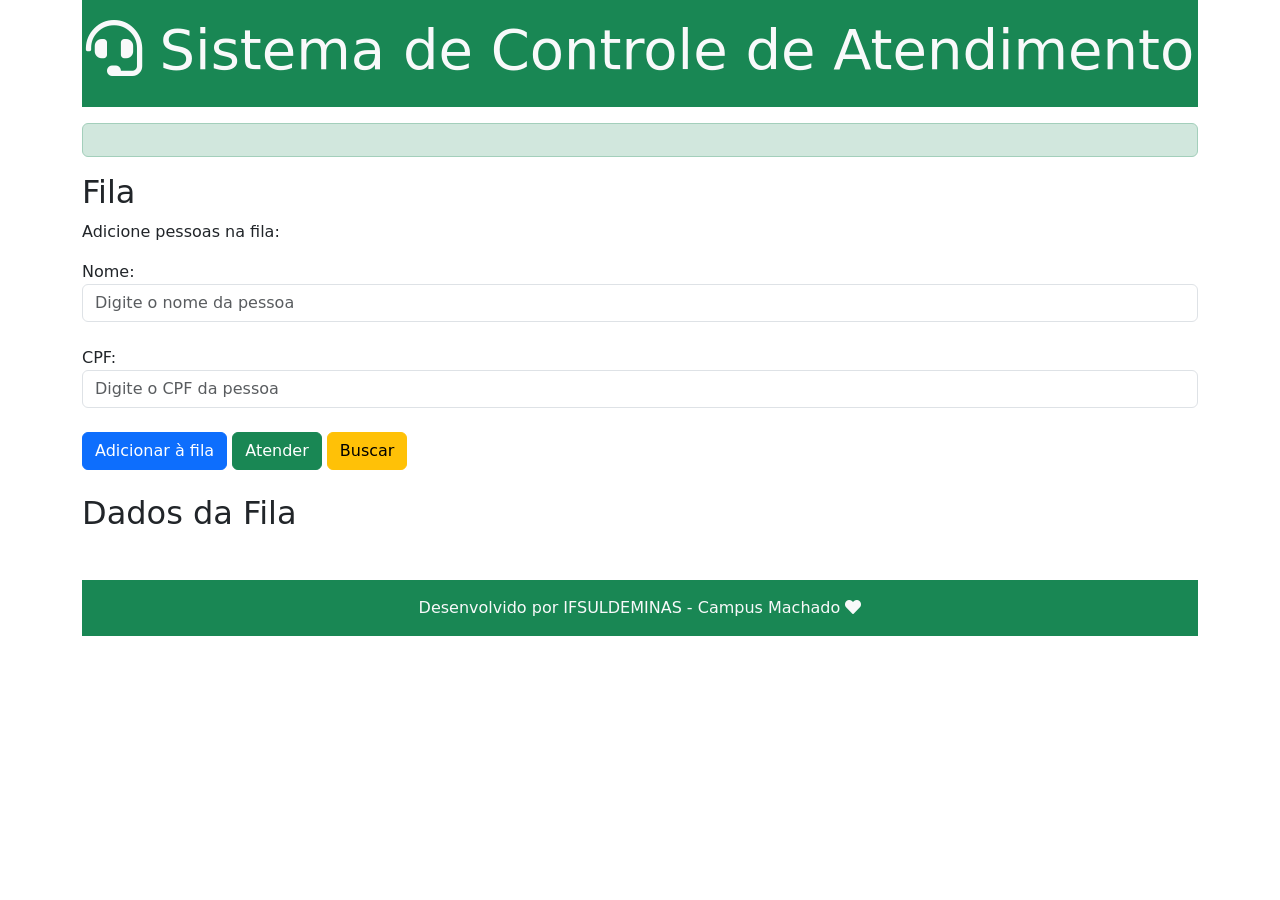
==== index.html @ ab0e61e6 "Adiciona objeto 'atendimento' na fila" ====
<!DOCTYPE html>
<html>
  <head>
    <meta charset="UTF-8" />
    <meta name="viewport" content="width=device-width, initial-scale=1.0">
    <title>Fila em JavaScript</title>
    <link href="https://cdn.jsdelivr.net/npm/bootstrap@5.3.0-alpha1/dist/css/bootstrap.min.css" rel="stylesheet" integrity="sha384-GLhlTQ8iRABdZLl6O3oVMWSktQOp6b7In1Zl3/Jr59b6EGGoI1aFkw7cmDA6j6gD" crossorigin="anonymous">
    <link rel="stylesheet" href="https://cdnjs.cloudflare.com/ajax/libs/font-awesome/5.15.4/css/all.min.css" />
    <link rel="stylesheet" href="style.css" />
    <script src="model/Fila.js"></script>
    <script src="model/Atendimento.js"></script>
    <script src="controller/filaController.js"></script>

  </head>
  <body>
    <div class="container">
      <div class="jumbotron bg-success text-light text-center py-3">
        <h1 class="display-4"><i class="fas fa-headset"></i> Sistema de Controle de Atendimento</h1>
      </div>
      <div id="mensagem-remocao" class="alert alert-success mt-3" style="display: block;"></div>
      <h2>Fila</h2>
        <p>Adicione pessoas na fila:</p>
        <div class="form-group">
          <label for="novoNome">Nome:</label>
          <br />
          <input type="text" class="form-control" id="txtnovoNome" placeholder="Digite o nome da pessoa" />
        <br />

        <label for="cpf">CPF:</label>
          <br />
          <input type="text" class="form-control" id="txtcpf" placeholder="Digite o CPF da pessoa" oninput="mascaraCPF()"  maxlength="14" />
        <br />
        
        <button class="btn btn-primary" onclick="adicionarElemento()">Adicionar à fila</button>
        <button class="btn btn-success" onclick="removerElemento()">Atender</button>
        <button class="btn btn-warning" onclick="buscarElemento()">Buscar</button>
        <br />
        <br />
      </div>
      <h2 id="lblPessoasFila">Dados da Fila</h2>
      <ul id="listFila"></ul>    
      <footer class="footer bg-success text-light text-center mt-5 py-3">
      <div class="container text-center">
        <span class="text-light">Desenvolvido por IFSULDEMINAS - Campus Machado <i class="fas fa-heart"></i></span>
      </div>
    </footer>
  </div>
  
</body>
</html>
---- style.css ----
ul {
	list-style: none;
	padding: 0;
	margin-top: 20px;
}

li {
	padding: 5px;
	background-color: #f2f2f2;
	border-radius: 5px;
	margin-bottom: 5px;
	text-align: left;
}

li:hover {
    background-color: #e2e2e2;
}

#listFila{ 
    white-space: pre-line;
	
}
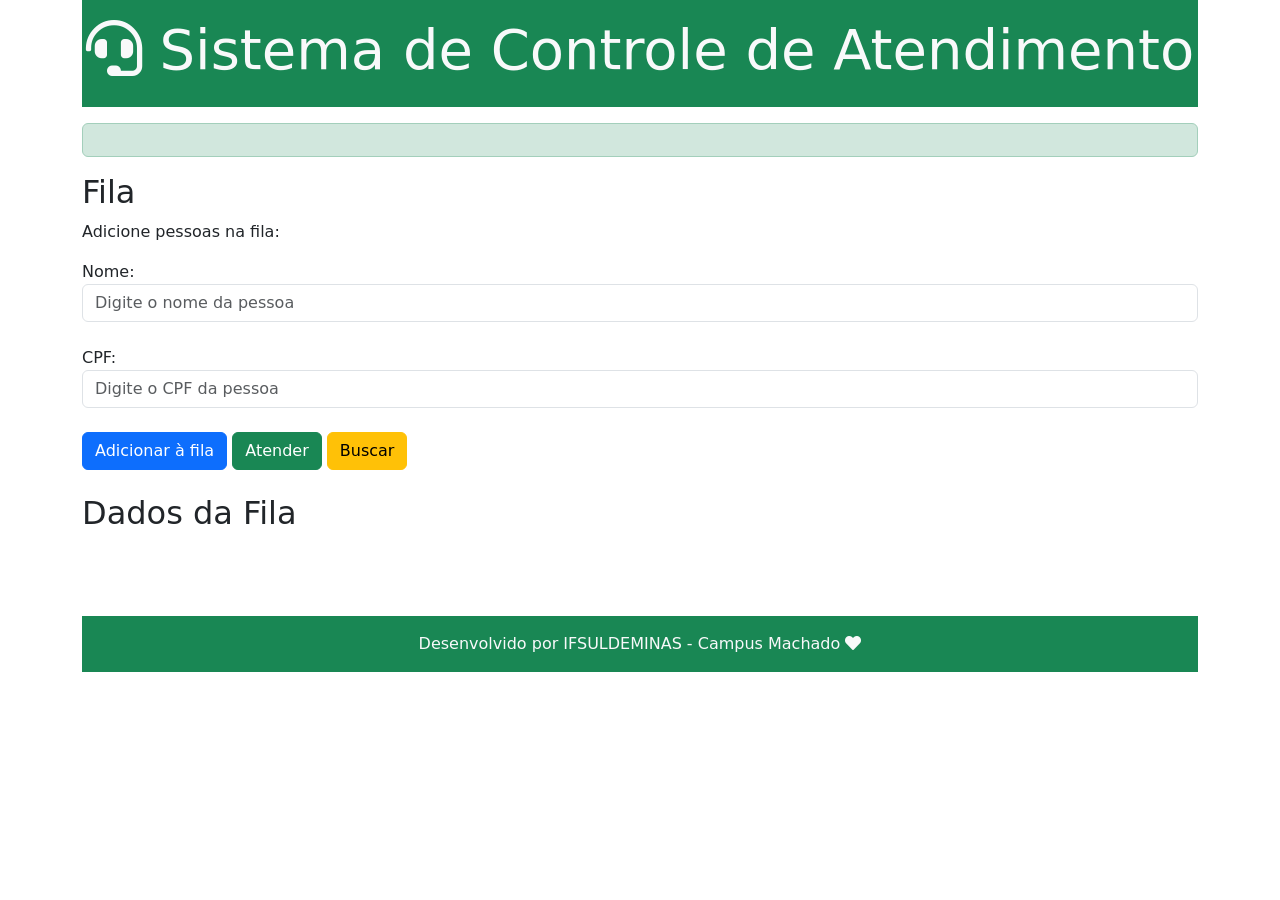
==== commit 78e6e571: "adicao de temporizador estatico e estilos" ====
--- a/index.html
+++ b/index.html
@@ -9,7 +9,7 @@
     <link rel="stylesheet" href="style.css" />
     <script src="model/Fila.js"></script>
     <script src="model/Atendimento.js"></script>
-    <script src="controller/filaController.js"></script>
+    <script type="module" src="controller/filaController.js"></script>
 
   </head>
   <body>
--- a/style.css
+++ b/style.css
@@ -19,5 +19,6 @@
 
 #listFila{ 
     white-space: pre-line;
+	padding: 8px;
 	
 }
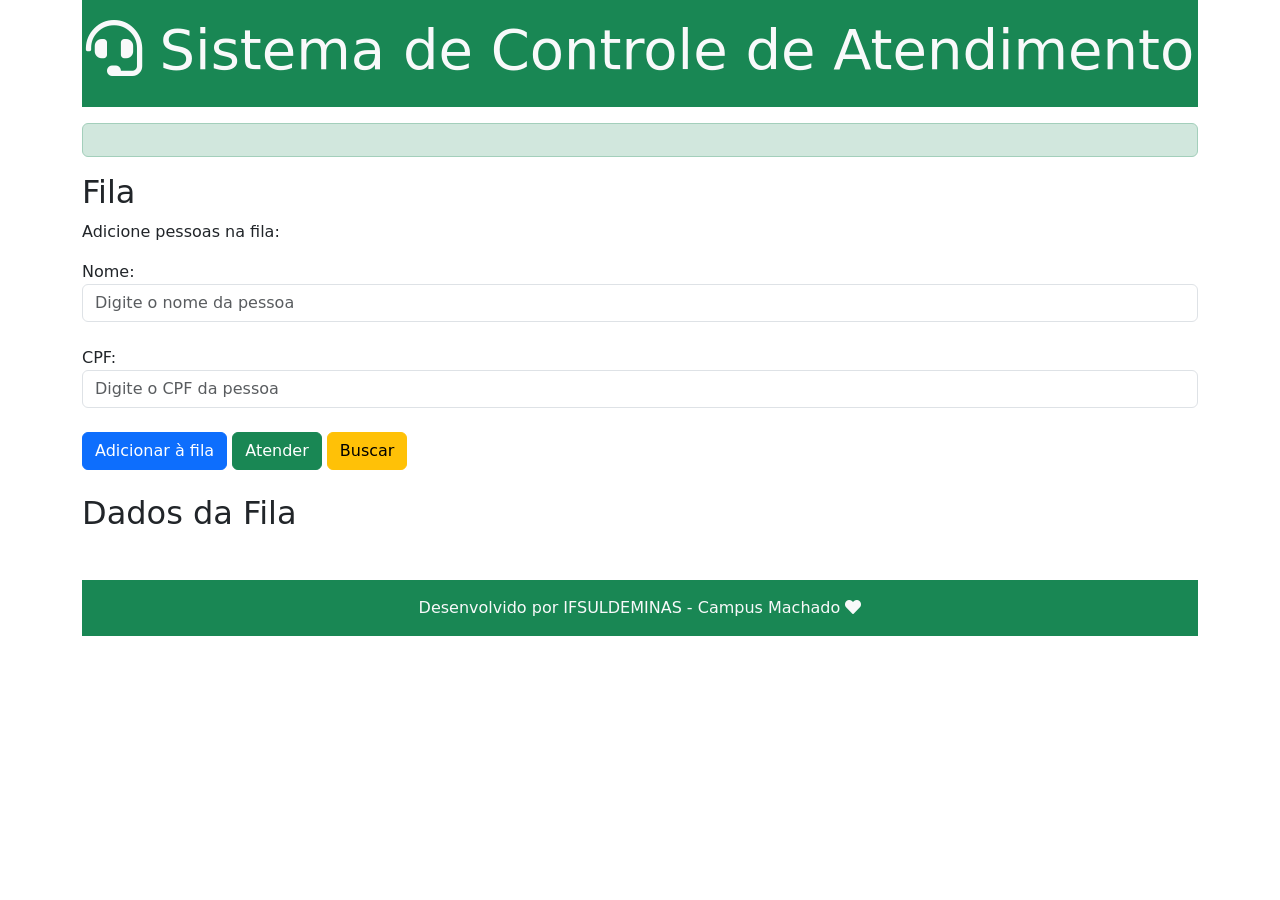
==== commit 9a372485: "Delegações de funções" ====
--- a/index.html
+++ b/index.html
@@ -9,7 +9,7 @@
     <link rel="stylesheet" href="style.css" />
     <script src="model/Fila.js"></script>
     <script src="model/Atendimento.js"></script>
-    <script type="module" src="controller/filaController.js"></script>
+    <script src="controller/filaController.js" defer></script>
 
   </head>
   <body>
--- a/style.css
+++ b/style.css
@@ -19,6 +19,5 @@
 
 #listFila{ 
     white-space: pre-line;
-	padding: 8px;
 	
 }
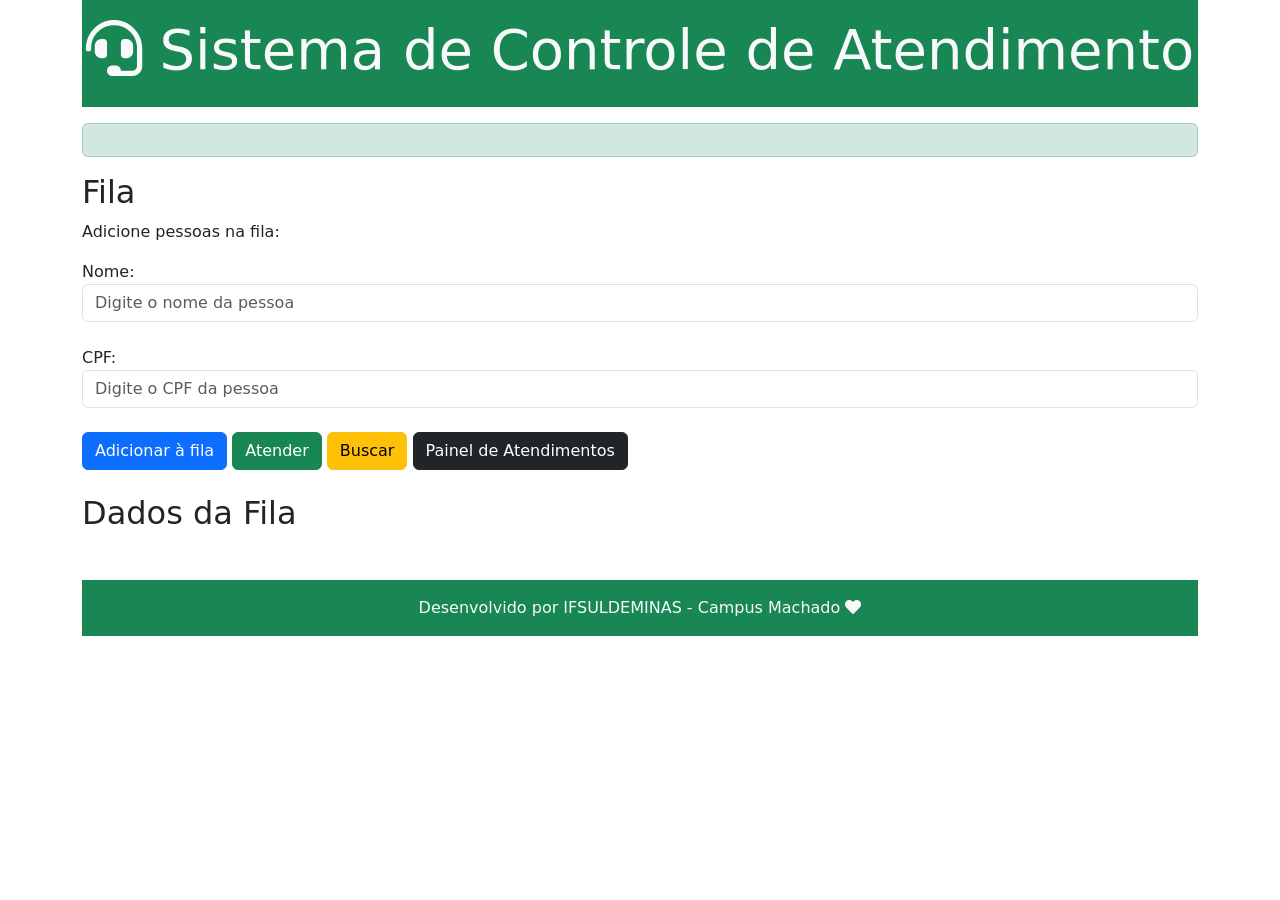
==== commit 29966e35: "Add: adiciona pagina painel para exibicao de atendimentos" ====
--- a/index.html
+++ b/index.html
@@ -6,7 +6,7 @@
     <title>Fila em JavaScript</title>
     <link href="https://cdn.jsdelivr.net/npm/bootstrap@5.3.0-alpha1/dist/css/bootstrap.min.css" rel="stylesheet" integrity="sha384-GLhlTQ8iRABdZLl6O3oVMWSktQOp6b7In1Zl3/Jr59b6EGGoI1aFkw7cmDA6j6gD" crossorigin="anonymous">
     <link rel="stylesheet" href="https://cdnjs.cloudflare.com/ajax/libs/font-awesome/5.15.4/css/all.min.css" />
-    <link rel="stylesheet" href="style.css" />
+    <link rel="stylesheet" href="styles/style.css" />
     <script src="model/Fila.js"></script>
     <script src="model/Atendimento.js"></script>
     <script src="controller/filaController.js" defer></script>
@@ -34,11 +34,12 @@
         <button class="btn btn-primary" onclick="adicionarElemento()">Adicionar à fila</button>
         <button class="btn btn-success" onclick="removerElemento()">Atender</button>
         <button class="btn btn-warning" onclick="buscarElemento()">Buscar</button>
+        <a class="btn btn-dark d-inline-flex" href="pages/painel.html" target="_blank">Painel de Atendimentos</a>
         <br />
         <br />
       </div>
       <h2 id="lblPessoasFila">Dados da Fila</h2>
-      <ul id="listFila"></ul>    
+      <ul id="listFila"></ul>  
       <footer class="footer bg-success text-light text-center mt-5 py-3">
       <div class="container text-center">
         <span class="text-light">Desenvolvido por IFSULDEMINAS - Campus Machado <i class="fas fa-heart"></i></span>
--- a/styles/style.css
+++ b/styles/style.css
@@ -0,0 +1,23 @@
+  
+  ul {
+	list-style: none;
+	padding: 0;
+	margin-top: 20px;
+}
+
+li {
+	padding: 5px;
+	background-color: #f2f2f2;
+	border-radius: 5px;
+	margin-bottom: 5px;
+	text-align: left;
+}
+
+li:hover {
+    background-color: #e2e2e2;
+}
+
+#listFila{ 
+    white-space: pre-line;
+	
+}
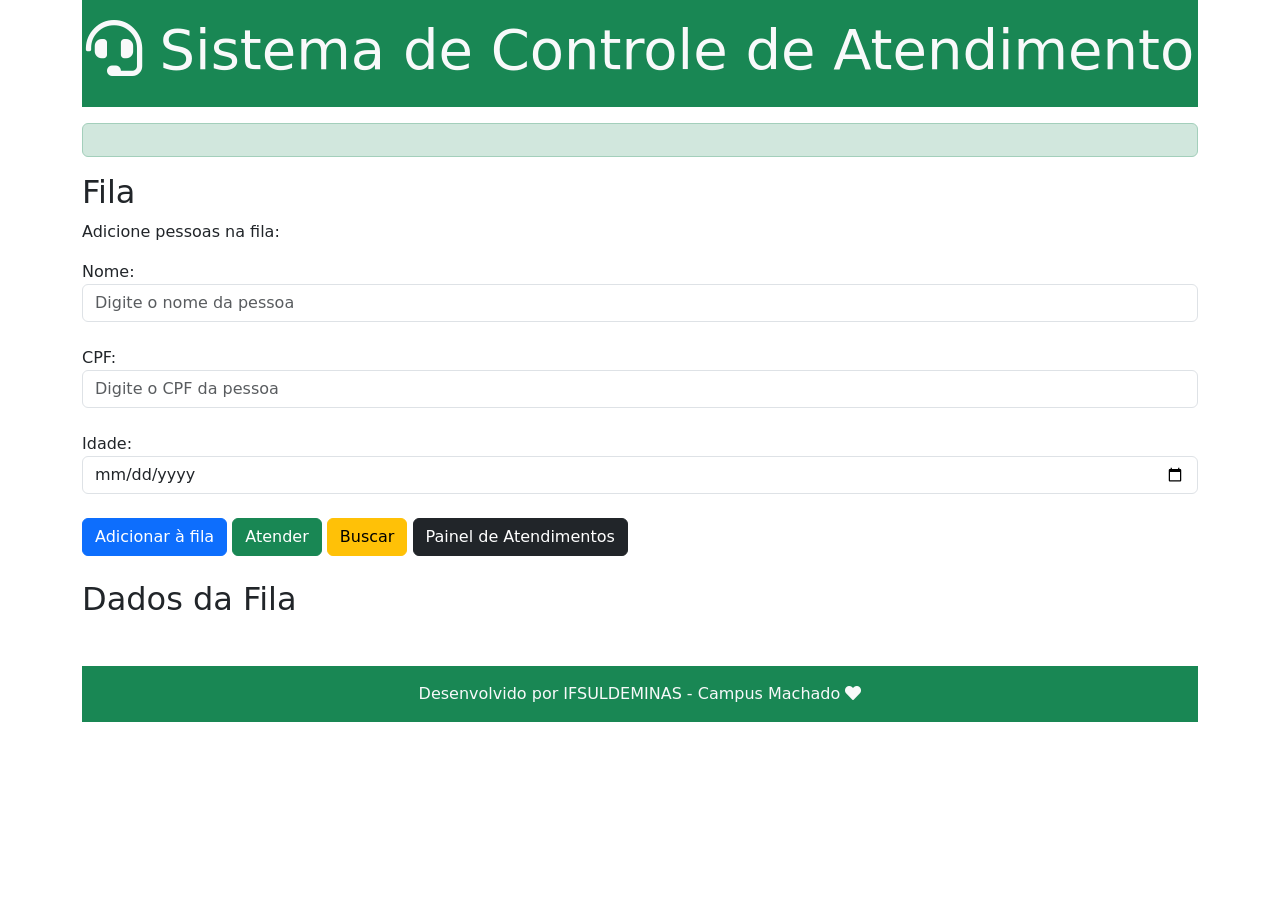
==== commit cdcb6aa1: "add: adiciona novo input de idade" ====
--- a/index.html
+++ b/index.html
@@ -4,12 +4,15 @@
     <meta charset="UTF-8" />
     <meta name="viewport" content="width=device-width, initial-scale=1.0">
     <title>Fila em JavaScript</title>
+    <link rel="shortcut icon" href="images/icons8-fila-96.png" type="image/x-icon">
     <link href="https://cdn.jsdelivr.net/npm/bootstrap@5.3.0-alpha1/dist/css/bootstrap.min.css" rel="stylesheet" integrity="sha384-GLhlTQ8iRABdZLl6O3oVMWSktQOp6b7In1Zl3/Jr59b6EGGoI1aFkw7cmDA6j6gD" crossorigin="anonymous">
     <link rel="stylesheet" href="https://cdnjs.cloudflare.com/ajax/libs/font-awesome/5.15.4/css/all.min.css" />
     <link rel="stylesheet" href="styles/style.css" />
-    <script src="model/Fila.js"></script>
+    <script src="model/No.js"></script>
+    <script src="model/FilaEncadeada.js"></script>
     <script src="model/Atendimento.js"></script>
     <script src="controller/filaController.js" defer></script>
+    <script src="util/indexUtils.js"></script>
 
   </head>
   <body>
@@ -30,6 +33,11 @@
           <br />
           <input type="text" class="form-control" id="txtcpf" placeholder="Digite o CPF da pessoa" oninput="mascaraCPF()"  maxlength="14" />
         <br />
+
+        <label for="idade">Idade:</label>
+          <br />
+          <input type="date" class="form-control" id="txtidade" placeholder="Digite o CPF da pessoa" />
+        <br />
         
         <button class="btn btn-primary" onclick="adicionarElemento()">Adicionar à fila</button>
         <button class="btn btn-success" onclick="removerElemento()">Atender</button>
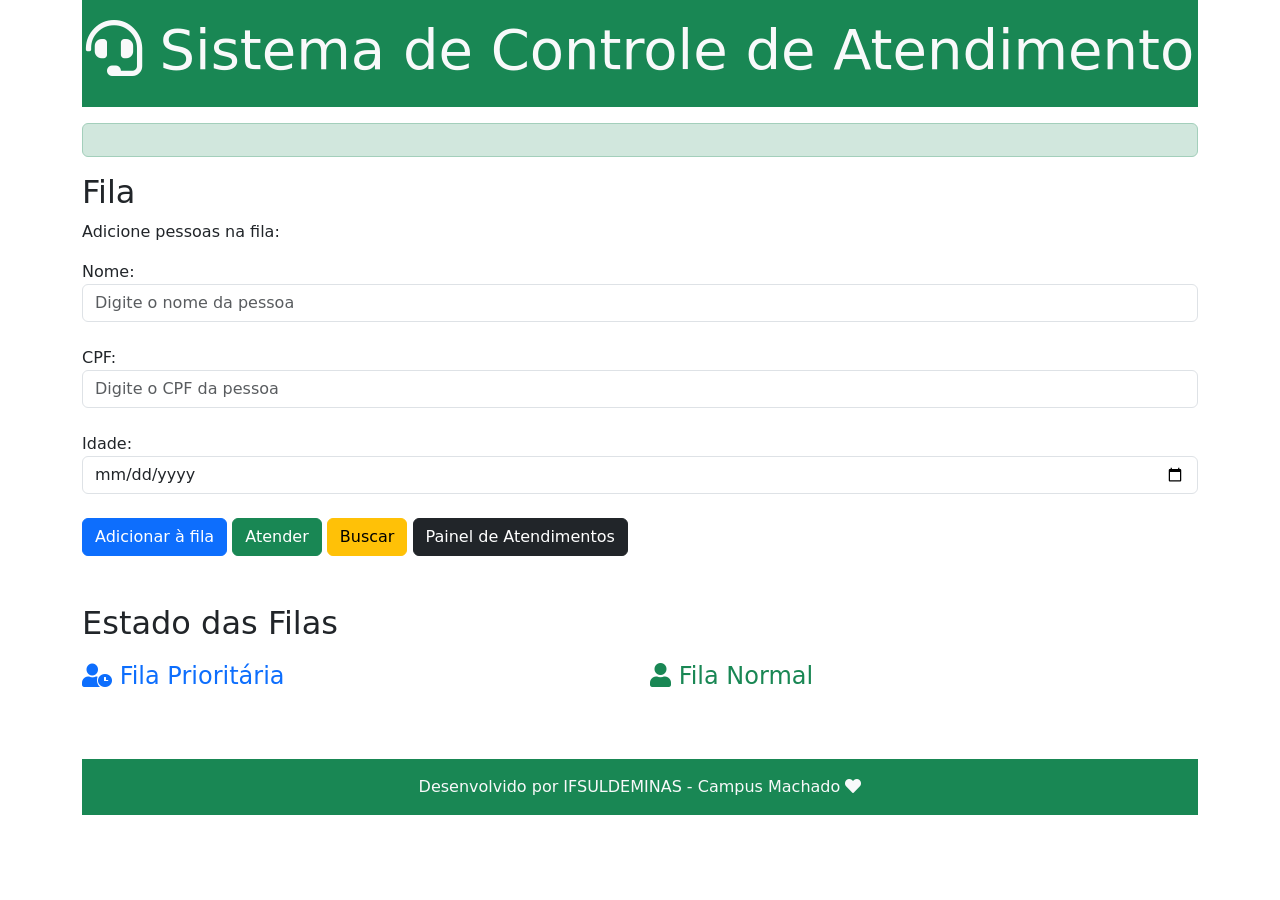
==== commit 96fe53c9: "feat: implementa filas divididas por prioridade e layout lado a lado" ====
--- a/index.html
+++ b/index.html
@@ -36,7 +36,7 @@
 
         <label for="idade">Idade:</label>
           <br />
-          <input type="date" class="form-control" id="txtidade" placeholder="Digite o CPF da pessoa" />
+          <input type="date" class="form-control" id="txtidade" placeholder="Digite o CPF da pessoa" max="" min=""/>
         <br />
         
         <button class="btn btn-primary" onclick="adicionarElemento()">Adicionar à fila</button>
@@ -46,8 +46,23 @@
         <br />
         <br />
       </div>
-      <h2 id="lblPessoasFila">Dados da Fila</h2>
-      <ul id="listFila"></ul>  
+      
+      <h2 id="lblPessoasFila" class="mt-4">Estado das Filas</h2>
+      
+      <div class="container-filas">
+          <div class="coluna">
+              <h4 class="text-primary"><i class="fas fa-user-clock"></i> Fila Prioritária</h4>
+              <ul id="listFilaPrioritaria"></ul>
+          </div>
+          
+          <div class="coluna">
+              <h4 class="text-success"><i class="fas fa-user"></i> Fila Normal</h4>
+              <ul id="listFilaNormal"></ul>
+          </div>
+      </div>
+
+
+
       <footer class="footer bg-success text-light text-center mt-5 py-3">
       <div class="container text-center">
         <span class="text-light">Desenvolvido por IFSULDEMINAS - Campus Machado <i class="fas fa-heart"></i></span>
--- a/styles/style.css
+++ b/styles/style.css
@@ -20,4 +20,32 @@
 #listFila{ 
     white-space: pre-line;
 	
+}
+
+.container-filas {
+    display: flex;
+    justify-content: space-between;
+    gap: 20px; /* Espaço entre as colunas */
+    margin-top: 20px;
+}
+
+.coluna {
+    flex: 1; /* Faz as duas colunas terem o mesmo tamanho */
+    min-width: 300px;
+}
+
+ul {
+    list-style: none;
+    padding: 0;
+    white-space: pre-line;
+}
+
+/* Mantendo seus estilos de li anteriores */
+li {
+    padding: 10px;
+    background-color: #f2f2f2;
+    border-radius: 5px;
+    margin-bottom: 8px;
+    text-align: left;
+    box-shadow: 0 2px 4px rgba(0,0,0,0.1);
 }
